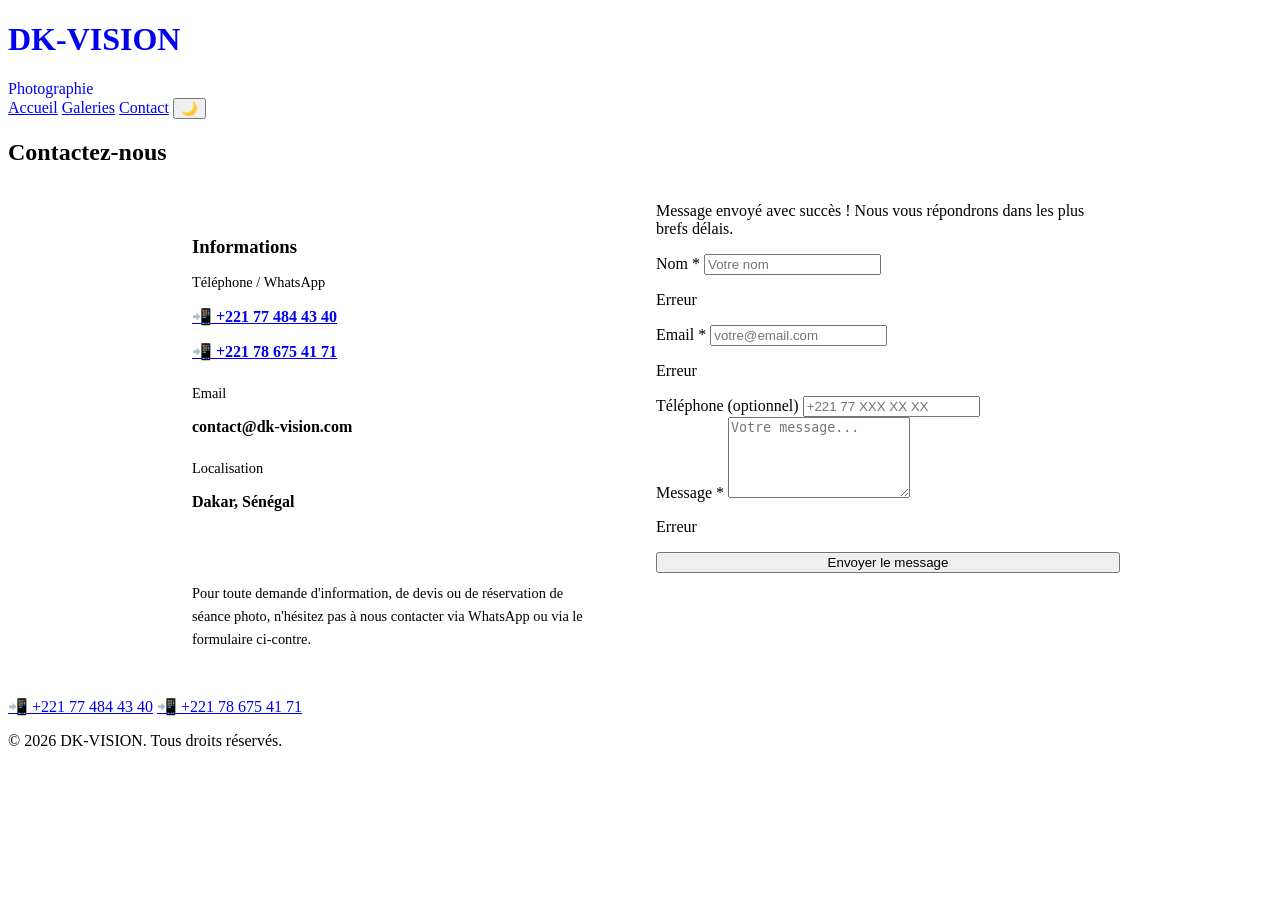
==== src/main/resources/templates/contact.html @ e19e824e "Ajout authentification admin + page contact" ====
<!DOCTYPE html>
<html xmlns:th="http://www.thymeleaf.org" lang="fr">
<head>
    <meta charset="UTF-8">
    <meta name="viewport" content="width=device-width, initial-scale=1.0">
    <title>DK-VISION - Contact</title>
    <link rel="stylesheet" href="/css/style.css">
</head>
<body>
    <header>
        <div class="container">
            <a href="/" class="logo" style="text-decoration:none">
                <h1>DK-VISION</h1>
                <span class="tagline">Photographie</span>
            </a>
            <nav>
                <a href="/">Accueil</a>
                <a href="/galleries">Galeries</a>
                <a href="/contact" class="active">Contact</a>
                <button class="theme-toggle" onclick="toggleTheme()" aria-label="Mode sombre">🌙</button>
            </nav>
        </div>
    </header>

    <main class="container">
        <div class="page-header">
            <h2>Contactez-nous</h2>
        </div>

        <div style="display:grid;grid-template-columns:1fr 1fr;gap:2rem;max-width:960px;margin:0 auto" class="contact-split">
            <div class="reveal">
                <div style="background:var(--bg-card);padding:2rem;border-radius:var(--radius);border:1px solid var(--border-light);height:100%">
                    <h3 style="margin-bottom:1rem">Informations</h3>

                    <div style="margin-bottom:1.5rem">
                        <p style="color:var(--text-secondary);margin-bottom:0.5rem;font-size:0.9rem">Téléphone / WhatsApp</p>
                        <p style="font-weight:600;margin-bottom:0.3rem">
                            <a href="https://wa.me/221774844340" target="_blank" class="whatsapp-link">&#128242; +221 77 484 43 40</a>
                        </p>
                        <p style="font-weight:600">
                            <a href="https://wa.me/221786754171" target="_blank" class="whatsapp-link">&#128242; +221 78 675 41 71</a>
                        </p>
                    </div>

                    <div style="margin-bottom:1.5rem">
                        <p style="color:var(--text-secondary);margin-bottom:0.5rem;font-size:0.9rem">Email</p>
                        <p style="font-weight:600">contact@dk-vision.com</p>
                    </div>

                    <div>
                        <p style="color:var(--text-secondary);margin-bottom:0.5rem;font-size:0.9rem">Localisation</p>
                        <p style="font-weight:600">Dakar, Sénégal</p>
                    </div>

                    <div style="margin-top:2rem;padding-top:1.5rem;border-top:1px solid var(--border)">
                        <p style="color:var(--text-secondary);font-size:0.9rem;line-height:1.6">
                            Pour toute demande d'information, de devis ou de réservation de séance photo, n'hésitez pas à nous contacter via WhatsApp ou via le formulaire ci-contre.
                        </p>
                    </div>
                </div>
            </div>

            <div class="form-container reveal" style="margin:0">
                <div class="success-message" th:if="${param.success != null}">
                    <p>Message envoyé avec succès ! Nous vous répondrons dans les plus brefs délais.</p>
                </div>

                <form th:action="@{/contact}" th:object="${contactMessage}" method="post" class="styled-form" th:unless="${param.success != null}">
                    <div class="form-group">
                        <label for="name">Nom *</label>
                        <input type="text" id="name" th:field="*{name}" placeholder="Votre nom" required>
                        <p class="error" th:if="${#fields.hasErrors('name')}" th:errors="*{name}">Erreur</p>
                    </div>

                    <div class="form-group">
                        <label for="email">Email *</label>
                        <input type="email" id="email" th:field="*{email}" placeholder="votre@email.com" required>
                        <p class="error" th:if="${#fields.hasErrors('email')}" th:errors="*{email}">Erreur</p>
                    </div>

                    <div class="form-group">
                        <label for="phone">Téléphone (optionnel)</label>
                        <input type="text" id="phone" th:field="*{phone}" placeholder="+221 77 XXX XX XX">
                    </div>

                    <div class="form-group">
                        <label for="message">Message *</label>
                        <textarea id="message" th:field="*{message}" rows="5" placeholder="Votre message..." required></textarea>
                        <p class="error" th:if="${#fields.hasErrors('message')}" th:errors="*{message}">Erreur</p>
                    </div>

                    <div class="form-actions">
                        <button type="submit" class="btn btn-primary" style="width:100%;justify-content:center">Envoyer le message</button>
                    </div>
                </form>
            </div>
        </div>
    </main>

    <footer>
        <div class="container">
            <div class="footer-contact">
                <a href="https://wa.me/221774844340" target="_blank" class="whatsapp-link">&#128242; +221 77 484 43 40</a>
                <a href="https://wa.me/221786754171" target="_blank" class="whatsapp-link">&#128242; +221 78 675 41 71</a>
            </div>
            <p>&copy; <span th:text="${#temporals.year(#temporals.createNow())}">2026</span> DK-VISION. Tous droits réservés.</p>
        </div>
    </footer>

    <script src="/js/app.js"></script>
    <script>
        function toggleTheme() {
            var html = document.documentElement;
            var current = html.getAttribute('data-theme');
            var next = current === 'dark' ? 'light' : 'dark';
            html.setAttribute('data-theme', next);
            localStorage.setItem('dkvision-theme', next);
            document.querySelector('.theme-toggle').textContent = next === 'dark' ? '☀️' : '🌙';
        }
        (function() {
            var saved = localStorage.getItem('dkvision-theme');
            if (saved) document.documentElement.setAttribute('data-theme', saved);
            if (saved === 'dark') document.querySelector('.theme-toggle').textContent = '☀️';
        })();
    </script>
</body>
</html>
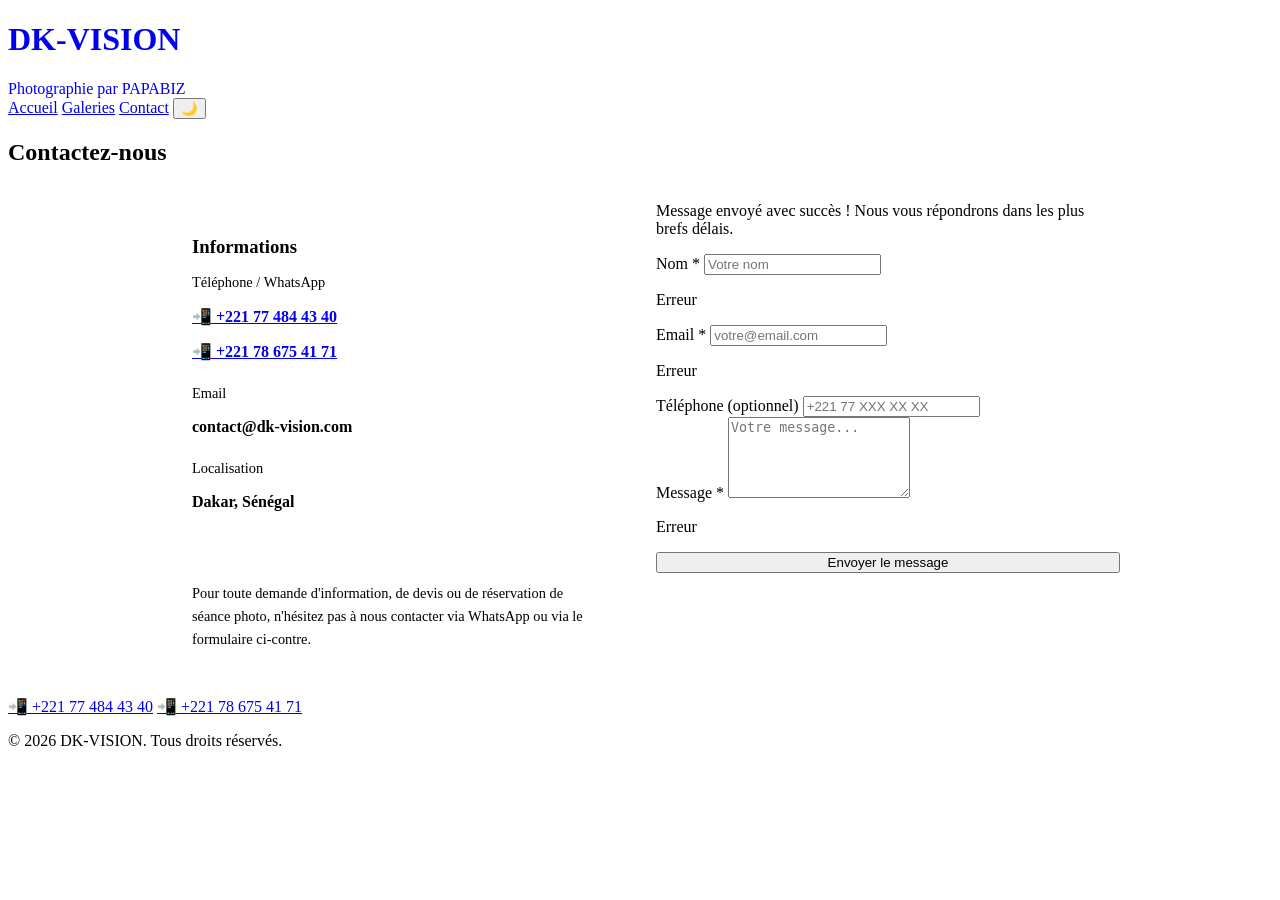
==== commit 38b1fc69: "Ajout PAPABIZ dans l'en-tête" ====
--- a/src/main/resources/templates/contact.html
+++ b/src/main/resources/templates/contact.html
@@ -11,7 +11,7 @@
         <div class="container">
             <a href="/" class="logo" style="text-decoration:none">
                 <h1>DK-VISION</h1>
-                <span class="tagline">Photographie</span>
+                <span class="tagline">Photographie par PAPABIZ</span>
             </a>
             <nav>
                 <a href="/">Accueil</a>
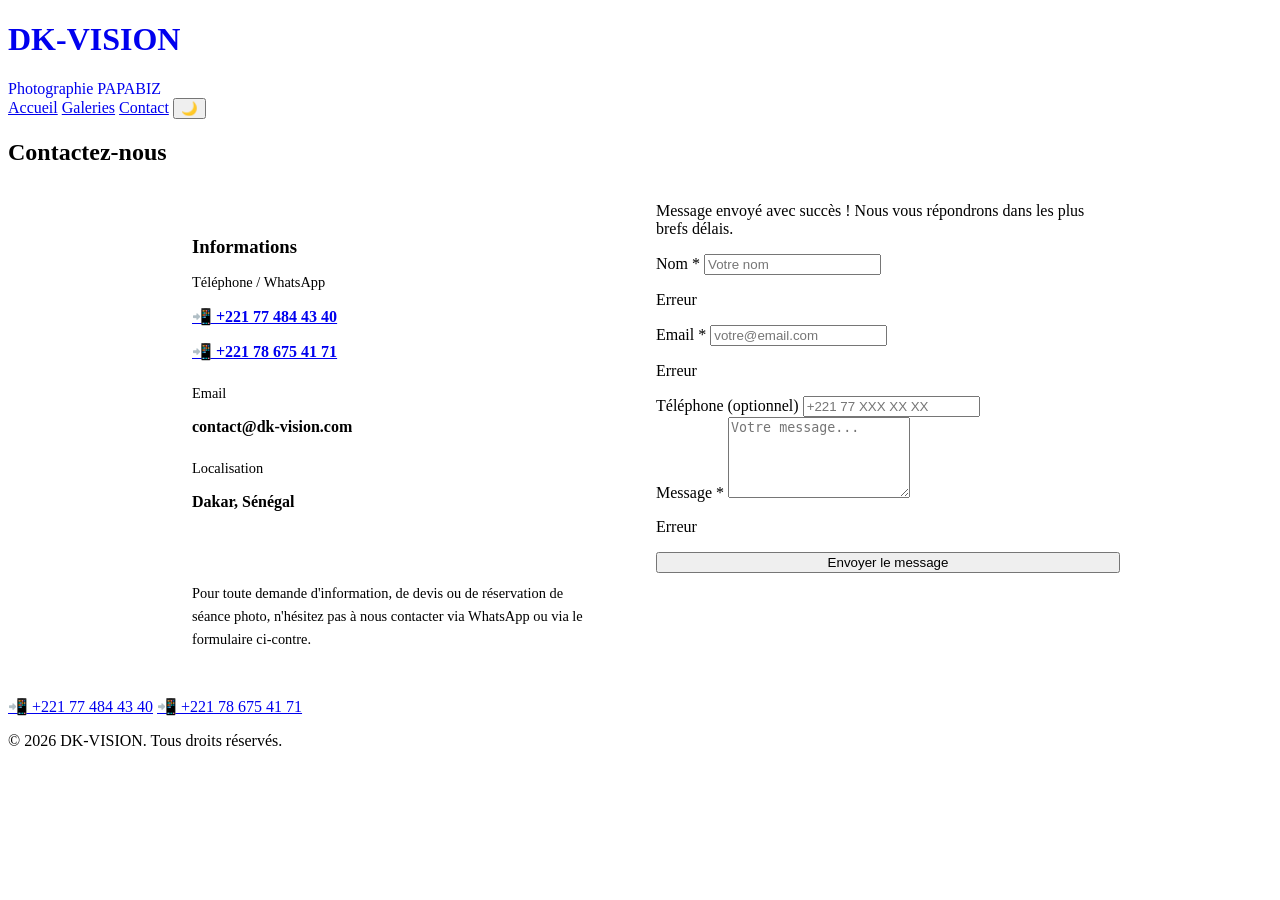
==== commit 6c3d175b: "PAPABIZ plus visible dans l'en-tête" ====
--- a/src/main/resources/templates/contact.html
+++ b/src/main/resources/templates/contact.html
@@ -11,7 +11,8 @@
         <div class="container">
             <a href="/" class="logo" style="text-decoration:none">
                 <h1>DK-VISION</h1>
-                <span class="tagline">Photographie par PAPABIZ</span>
+                <span class="tagline">Photographie</span>
+                <span class="author">PAPABIZ</span>
             </a>
             <nav>
                 <a href="/">Accueil</a>
